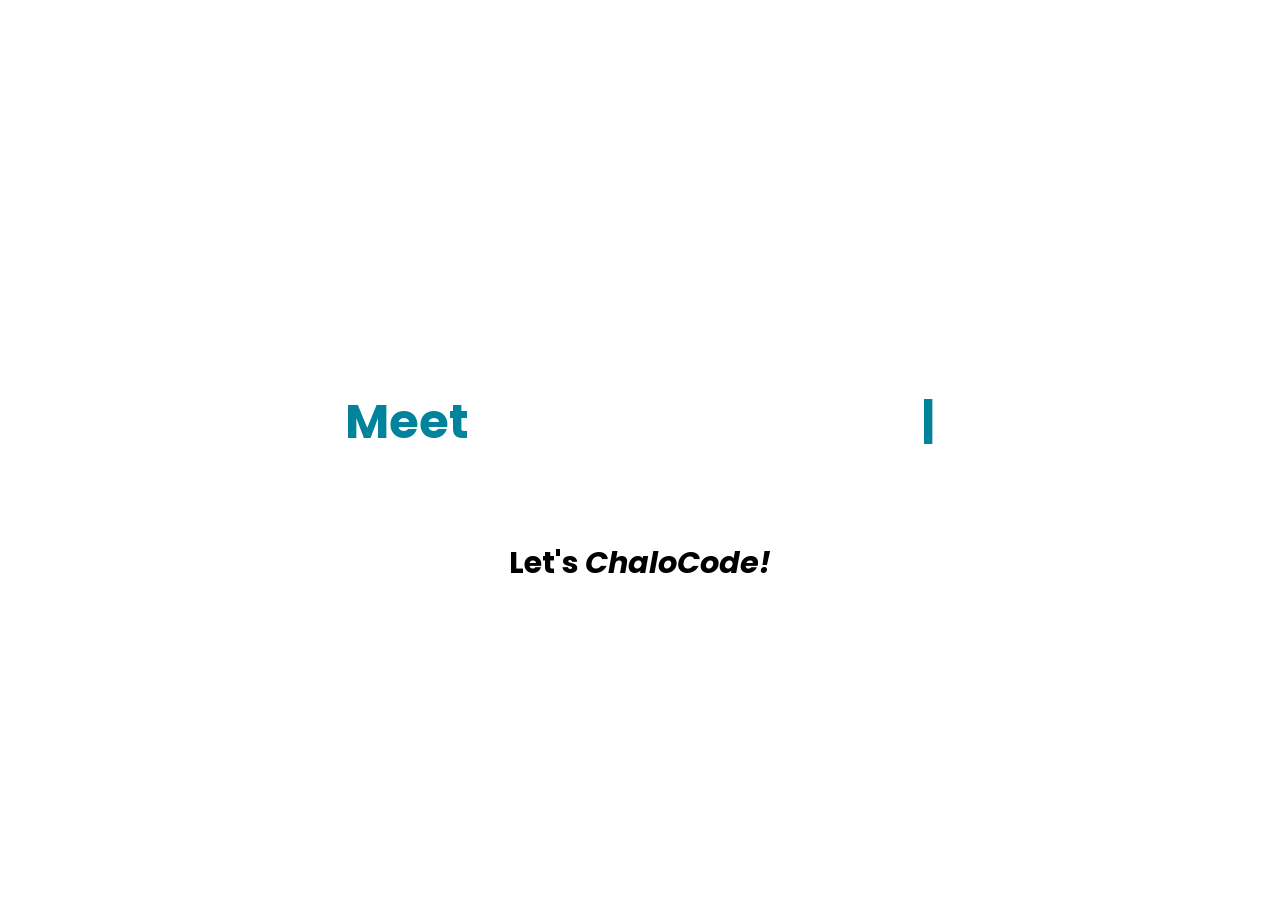
==== Scalable Form/public/index.html @ 2bebaef2 "Update" ====
<!DOCTYPE html>
<html lang="en">

<head>
    <meta charset="UTF-8" />
    <meta name="viewport" content="width=device-width, initial-scale=1.0" />
    <title>Chalo Code</title>
    <link rel="stylesheet" href="style_Home.css" />
</head>

<body>

    <!-- Navbar -->
    <header>
        <nav class="navbar">
            <div class="logo">ChaloCode</div>
            <ul class="nav-links" id="navLinks">
                <li><a href="#" class="anim">Home</a></li>
                <li><a href="#" class="anim">Courses</a></li>
                <li><a href="#" class="anim">About</a></li>
                <li><a href="contactus.html" class="anim">Contact</a></li>
                <li><a href="#"><span id="btnLogin">Login</span></a></li>
            </ul>
            <div class="hamburger" onclick="toggleMenu()">
                <!-- From Uiverse.io by ArturCodeCraft -->
                <div class="background">
                    <button class="menu__icon">
                        <span></span>
                        <span></span>
                        <span></span>
                    </button>
                </div>
            </div>
        </nav>
    </header>

    <!-- Hero Section -->
    <section class="hero">
        <p class="team-typing">
            <span id="meet">Meet </span><span id="typedName"></span><span class="cursor">|</span>
        </p>
        <p class="quote">"Code, Connect, Meme, Repeat!"</p>
        <h1 class="animated-text">Let's <i>ChaloCode!</i></h1>
    </section>

    <script src="script_Home.js"></script>
</body>

</html>
---- Scalable Form/public/style_Home.css ----
@import url('https://fonts.googleapis.com/css2?family=Poppins:ital,wght@0,100;0,200;0,300;0,400;0,500;0,600;0,700;0,800;0,900;1,100;1,200;1,300;1,400;1,500;1,600;1,700;1,800;1,900&display=swap');

/* Reset and base styles */
* {
    margin: 0;
    padding: 0;
    box-sizing: border-box;
}

body,
html {
    height: 100%;
    font-family: poppins, sans serif;
    /* color: ; */
}

/* Background */
body {
    background-image: url('Background.webp');
    background-repeat: no-repeat;
    background-position: center;
    background-size: cover;
}

/* Navbar styling */
.navbar {
    display: flex;
    justify-content: space-around;
    align-items: center;
    padding: 1em 2em;
    position: relative;
    z-index: 1000;
    /* background-color: #00839b; */
}

.logo {
    font-size: 1.8rem;
    font-weight: bold;
    color: white;
}

.nav-links {
    list-style: none;
    display: flex;
    gap: 1.5rem;
}

.nav-links li a {
    text-decoration: none;
    margin-left: 30px;
    color: #fff;
    transition: color 0.3s;
    font-weight: 500;
    position: relative;
    margin-left: 40px;
}

#meet {
    color: #00839b;
}

#btnLogin {
    padding: 0.7rem 1.5rem;
    border: 2px solid #fff;
    border-radius: 70px;
    background: transparent;
    font-size: 1.1em;
    transition: 0.5s;
}

#btnLogin:hover {
    background: #fff;
    color: #00839b;
}

.anim::after {
    content: " ";
    border-radius: 5px;
    background: #fff;
    width: 100%;
    height: 3px;
    position: absolute;
    left: 0;
    bottom: -6px;
    transform: scaleX(0);
    transform-origin: right;
    transition: transform .5s;
}

.anim:hover::after {
    transform: scaleX(1);
    transform-origin: left;
}

.nav-links li a:hover {
    color: #00839b;
}

button {
    border: none;
    background: none;
    padding: 0;
    margin: 0;
    cursor: pointer;
    font-family: inherit;
}

.background {
    border-radius: 16px;
    border: 1px solid #1a1a1a;
    background: rgba(74, 74, 74, 0.39);
    mix-blend-mode: luminosity;
    box-shadow: 0px 0px 0px 1px rgba(0, 0, 0, 0.20);
    backdrop-filter: blur(15px);
    width: 65px;
    height: 65px;
    display: flex;
    justify-content: center;
    align-items: center;
}

.menu__icon {
    width: 32px;
    height: 32px;
    padding: 4px;
    display: flex;
    flex-direction: column;
    justify-content: space-between;
    align-items: center;
}

.menu__icon span {
    width: 100%;
    height: 0.125rem;
    border-radius: 0.125rem;
    background-color: #00839b;
    box-shadow: 0 .5px 2px 0 hsla(0, 0%, 0%, .2);
    transition: transform .4s, background-color .4s, opacity .4s;
}

.menu__icon:hover span:nth-child(1) {
    background-color: #fff;
    transform: translateY(11px) rotate(-45deg);
}

.menu__icon:hover span:nth-child(2) {
    transform: translate(-50%);
    opacity: 0;
}

.menu__icon:hover span:nth-child(3) {
    background-color: #fff;
    transform: translateY(-11px) rotate(45deg);
}

.hamburger {
    display: none;
    font-size: 2em;
    cursor: pointer;
}

/* Hero section */
.hero {
    height: calc(100vh - 80px);
    display: flex;
    flex-direction: column;
    justify-content: center;
    align-items: center;
    text-align: center;
    padding: 1em;
}

.animated-text {
    font-size: 1.9em;
    font-weight: bold;
    animation: colorChange 2s infinite alternate;
    padding: 1em;
}

@keyframes colorChange {
    0% {
        color: #fff;
    }

    100% {
        color: #00839b;
    }
}

.quote {
    margin-top: 1rem;
    font-size: 1.5rem;
    font-style: italic;
    color: #fff;
}

.team-typing {
    margin-top: 2rem;
    font-size: 3em;
    font-weight: bold;
    color: white;
}

.cursor {
    display: inline-block;
    animation: blink 0.7s steps(1) infinite;
    color: #00839b;
}

@keyframes blink {

    0%,
    50%,
    100% {
        opacity: 1;
    }

    25%,
    75% {
        opacity: 0;
    }
}

@media (max-width: 768px) {
    .nav-links {
        display: none;
        flex-direction: column;
        background-color: #232728a9;
        position: absolute;
        top: 85px;
        right: 0;
        width: 100%;
        padding: 1em;
        align-items: center;
        text-align: center;
    }

    .nav-links li {
        width: auto;
    }

    .nav-links li a {
        margin-left: 0;
        display: block;
        padding: 0.5rem 0;
    }

    #btnLogin {
        padding: 0.5rem 1rem;
    }

    .nav-links.show {
        display: flex;
    }

    .hamburger {
        display: block;
    }
}
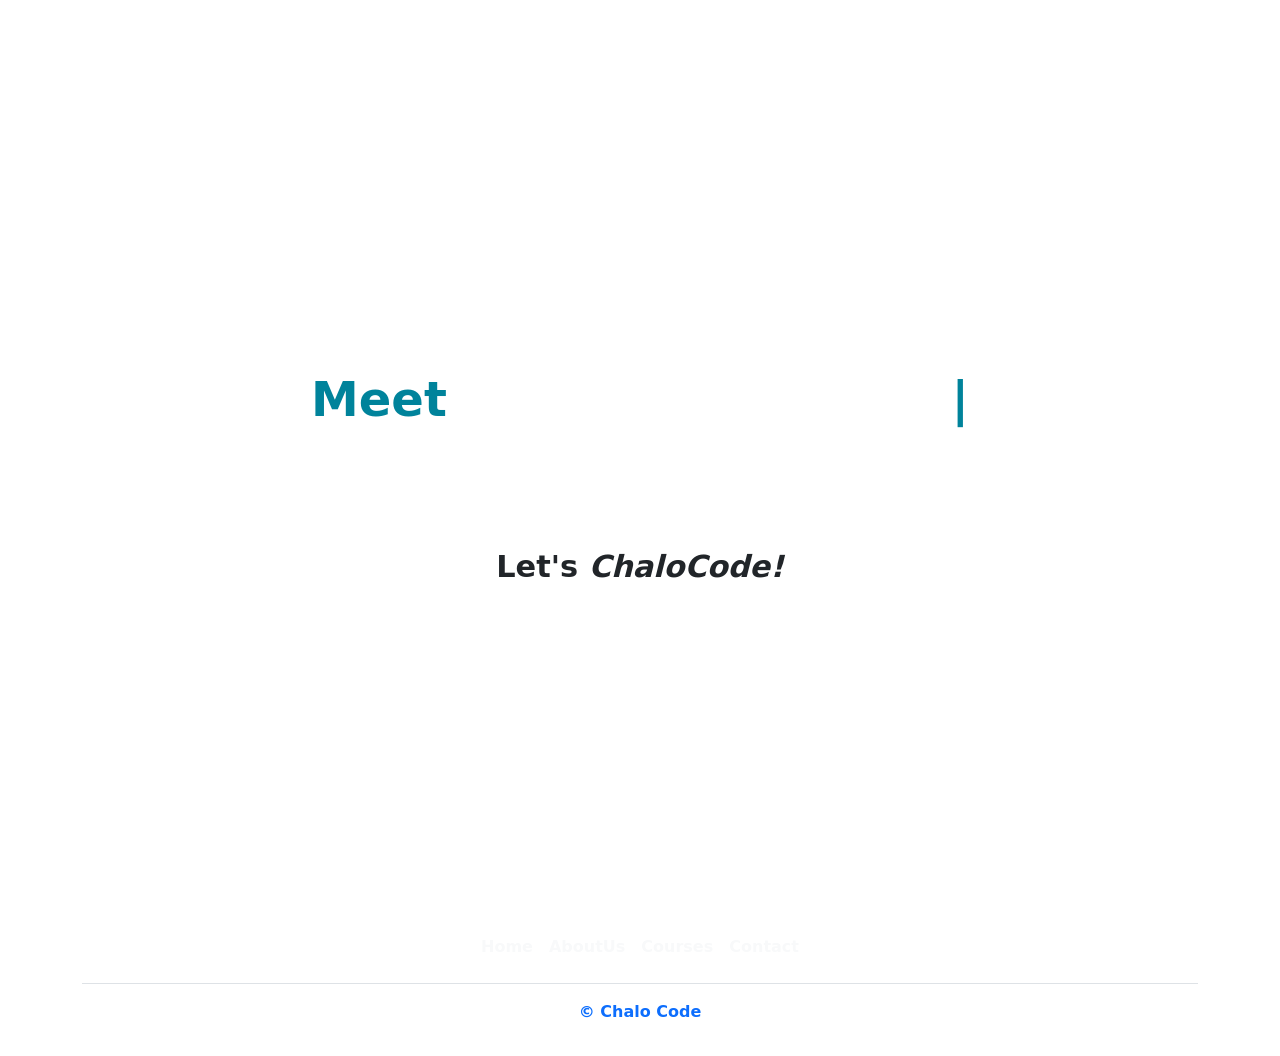
==== commit 6bdbe819: "Update" ====
--- a/Scalable Form/public/index.html
+++ b/Scalable Form/public/index.html
@@ -6,6 +6,8 @@
     <meta name="viewport" content="width=device-width, initial-scale=1.0" />
     <title>Chalo Code</title>
     <link rel="stylesheet" href="style_Home.css" />
+    <link href="https://cdn.jsdelivr.net/npm/bootstrap@5.3.6/dist/css/bootstrap.min.css" rel="stylesheet" integrity="sha384-4Q6Gf2aSP4eDXB8Miphtr37CMZZQ5oXLH2yaXMJ2w8e2ZtHTl7GptT4jmndRuHDT" crossorigin="anonymous">
+
 </head>
 
 <body>
@@ -16,7 +18,7 @@
             <div class="logo">ChaloCode</div>
             <ul class="nav-links" id="navLinks">
                 <li><a href="#" class="anim">Home</a></li>
-                <li><a href="#" class="anim">Courses</a></li>
+                <li><a href="courses.html" class="anim">Courses</a></li>
                 <li><a href="#" class="anim">About</a></li>
                 <li><a href="contactus.html" class="anim">Contact</a></li>
                 <li><a href="#"><span id="btnLogin">Login</span></a></li>
@@ -43,6 +45,21 @@
         <h1 class="animated-text">Let's <i>ChaloCode!</i></h1>
     </section>
 
+    <!-- ...... Footer ................. -->
+
+    <div class="container">
+  <footer class="py-3 my-4  text-center">
+    <ul class="nav justify-content-center border-bottom pb-3 mb-3">
+      <li class="nav-item"><a href="index.html" class="nav-link px-2 text-light fw-bold">Home</a></li>
+      <li class="nav-item"><a href="#" class="nav-link px-2 text-light fw-bold">AboutUs</a></li>
+      <li class="nav-item"><a href="courses.html" class="nav-link px-2 text-light fw-bold">Courses</a></li>
+      <li class="nav-item"><a href="contactus.html" class="nav-link px-2 text-light fw-bold">Contact</a></li>
+      
+    </ul>
+    <p class="text-primary fw-bold">© Chalo Code</p>
+  </footer>
+</div>
+
     <script src="script_Home.js"></script>
 </body>
 
--- a/Scalable Form/public/style_Home.css
+++ b/Scalable Form/public/style_Home.css
@@ -30,6 +30,7 @@
     padding: 1em 2em;
     position: relative;
     z-index: 1000;
+    top: 1vw;
     /* background-color: #00839b; */
 }
 
@@ -37,12 +38,15 @@
     font-size: 1.8rem;
     font-weight: bold;
     color: white;
+    margin-left: 1vw;
 }
 
 .nav-links {
     list-style: none;
     display: flex;
     gap: 1.5rem;
+    margin-right: 2vw;
+    margin-top: 1vh;
 }
 
 .nav-links li a {
